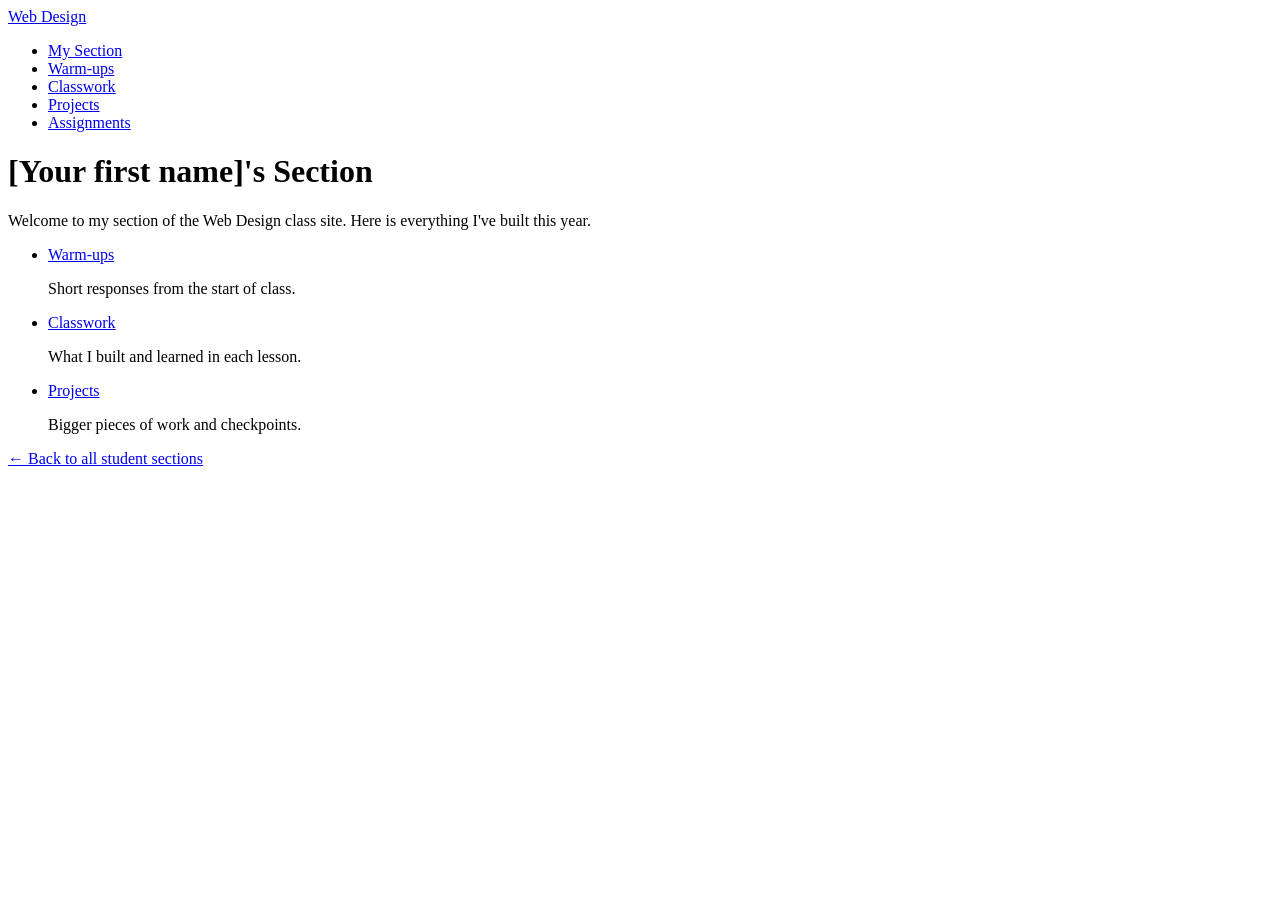
==== index.html @ 67ede3f2 "Initial commit" ====
<!DOCTYPE html>
<html lang="en">
<head>
  <meta charset="UTF-8">
  <meta name="viewport" content="width=device-width, initial-scale=1.0">
  <title>[Your first name]'s Section | Web Design</title>
  <link rel="stylesheet" href="style.css">
</head>
<body>
  <header>
    <nav>
      <a href="https://montverde-webdesign.github.io/" class="logo">Web Design</a>
      <ul>
        <li><a href="index.html">My Section</a></li>
        <li><a href="warm-ups/index.html">Warm-ups</a></li>
        <li><a href="classwork/index.html">Classwork</a></li>
        <li><a href="projects/index.html">Projects</a></li>
        <li><a href="https://montverde-webdesign.github.io/assignments.html">Assignments</a></li>
      </ul>
    </nav>
  </header>

  <main>
    <!-- CHANGE: put your first name in the heading and the title above -->
    <h1>[Your first name]'s Section</h1>
    <p>Welcome to my section of the Web Design class site. Here is everything I've built this year.</p>

    <ul class="categories">
      <li>
        <a href="warm-ups/index.html">Warm-ups</a>
        <p>Short responses from the start of class.</p>
      </li>
      <li>
        <a href="classwork/index.html">Classwork</a>
        <p>What I built and learned in each lesson.</p>
      </li>
      <li>
        <a href="projects/index.html">Projects</a>
        <p>Bigger pieces of work and checkpoints.</p>
      </li>
    </ul>

    <p><a href="https://montverde-webdesign.github.io/submissions.html">&larr; Back to all student sections</a></p>
  </main>
</body>
</html>
---- style.css ----
/* ==========================================================
   My section's styles
   Every page in this section uses this one file.

   Pages in this main folder link to it with:
       <link rel="stylesheet" href="style.css">
   Pages inside warm-ups, classwork, and projects use ../ to go up a folder:
       <link rel="stylesheet" href="../style.css">

   We'll write styles here starting Monday.
   ========================================================== */
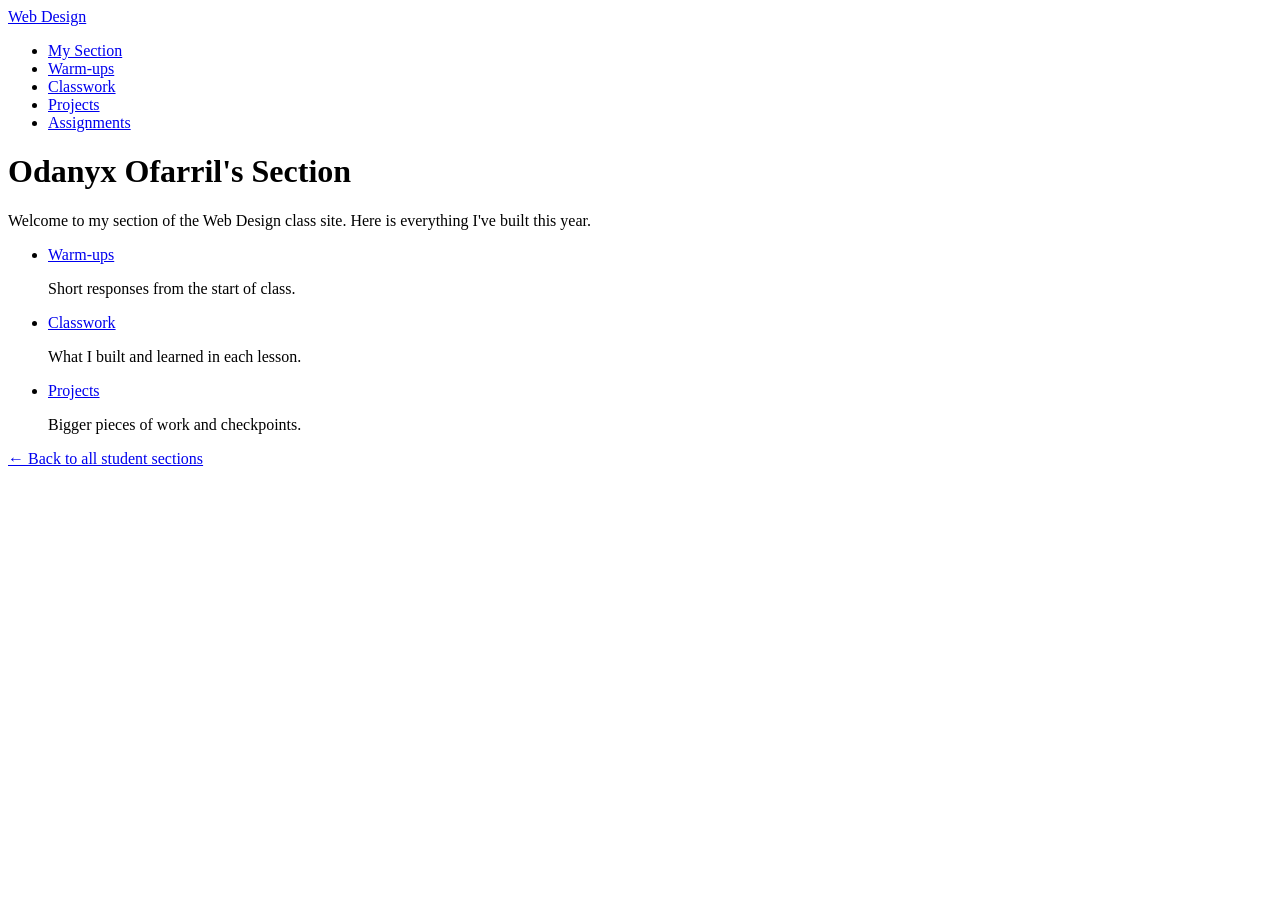
==== commit 91617636: "first update" ====
--- a/index.html
+++ b/index.html
@@ -3,7 +3,7 @@
 <head>
   <meta charset="UTF-8">
   <meta name="viewport" content="width=device-width, initial-scale=1.0">
-  <title>[Your first name]'s Section | Web Design</title>
+  <title>Odanyx Ofarril's Section | Web Design</title>
   <link rel="stylesheet" href="style.css">
 </head>
 <body>
@@ -22,7 +22,7 @@
 
   <main>
     <!-- CHANGE: put your first name in the heading and the title above -->
-    <h1>[Your first name]'s Section</h1>
+    <h1>Odanyx Ofarril's Section</h1>
     <p>Welcome to my section of the Web Design class site. Here is everything I've built this year.</p>
 
     <ul class="categories">
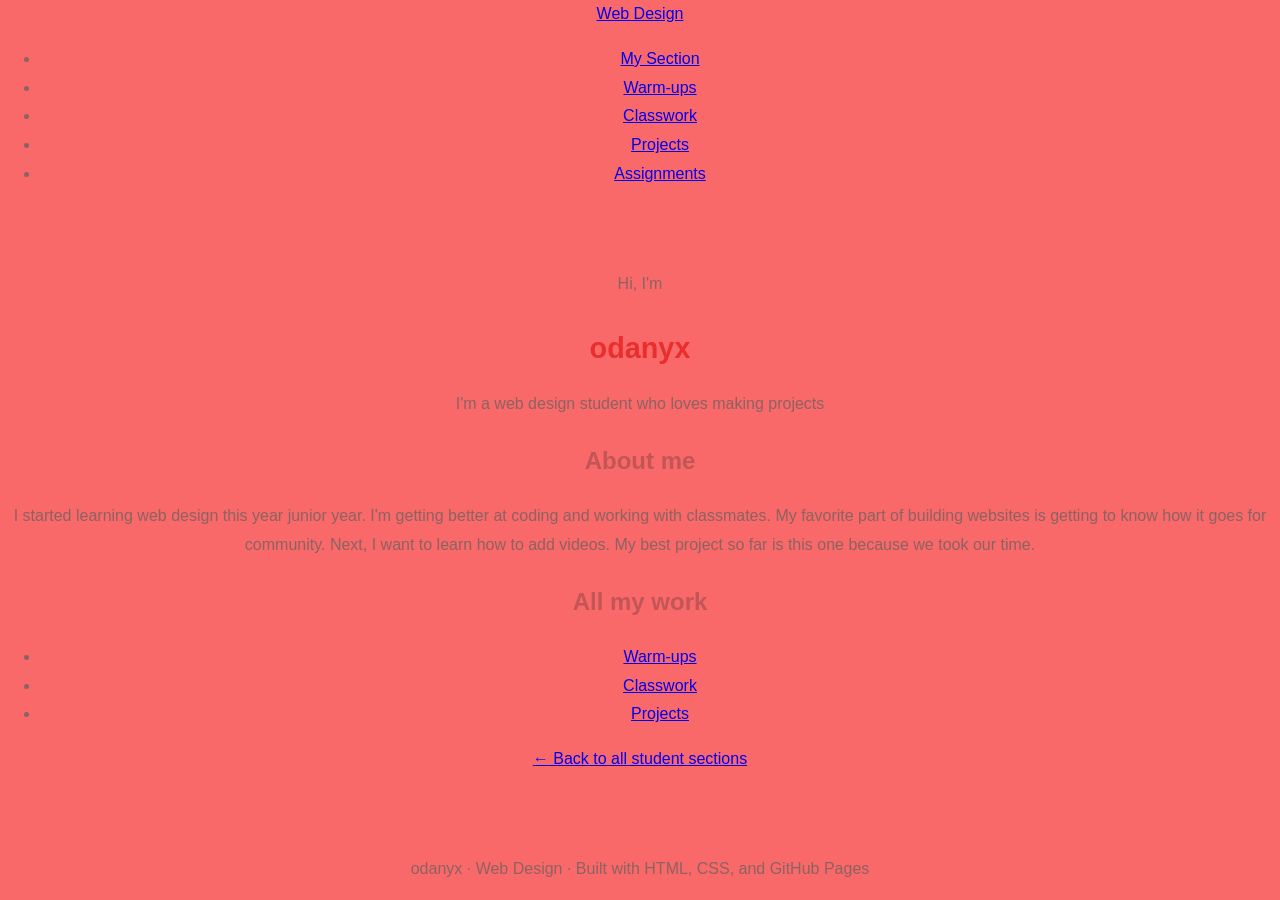
==== commit ef53163d: "Add portfolio hero and about me" ====
--- a/index.html
+++ b/index.html
@@ -21,26 +21,28 @@
   </header>
 
   <main>
-    <!-- CHANGE: put your first name in the heading and the title above -->
-    <h1>Odanyx Ofarril's Section</h1>
-    <p>Welcome to my section of the Web Design class site. Here is everything I've built this year.</p>
+    <section class="hero">
+  <p class="hello">Hi, I'm</p>
+  <h1>odanyx</h1>
+  <p class="intro">I'm a web design student who loves making projects</p>
+</section>
 
-    <ul class="categories">
-      <li>
-        <a href="warm-ups/index.html">Warm-ups</a>
-        <p>Short responses from the start of class.</p>
-      </li>
-      <li>
-        <a href="classwork/index.html">Classwork</a>
-        <p>What I built and learned in each lesson.</p>
-      </li>
-      <li>
-        <a href="projects/index.html">Projects</a>
-        <p>Bigger pieces of work and checkpoints.</p>
-      </li>
-    </ul>
+<section class="about">
+  <h2>About me</h2>
+  <p>I started learning web design this year junior year. I'm getting better at coding and working with classmates. My favorite part of building websites is getting to know how it goes for community. Next, I want to learn how to add videos. My best project so far is this one because we took our time.</p>
+</section>
 
-    <p><a href="https://montverde-webdesign.github.io/submissions.html">&larr; Back to all student sections</a></p>
+<section class="all-work">
+  <h2>All my work</h2>
+  <ul class="work-links">
+    <li><a href="warm-ups/index.html">Warm-ups</a></li>
+    <li><a href="classwork/index.html">Classwork</a></li>
+    <li><a href="projects/index.html">Projects</a></li>
+  </ul>
+</section>
+
+<p><a href="https://montverde-webdesign.github.io/submissions.html">&larr; Back to all student sections</a></p>
   </main>
-</body>
-</html>
+  <footer>
+  <p>odanyx &middot; Web Design &middot; Built with HTML, CSS, and GitHub Pages</p>
+</footer>
--- a/style.css
+++ b/style.css
@@ -9,3 +9,42 @@
 
    We'll write styles here starting Monday.
    ========================================================== */
+body {
+    margin: 0;
+    padding: 0;
+    font-family: Arial, sans-serif;
+    background-color: #f5000096;
+    color: #615f5fb6;
+    line-height: 1.8;
+    box-sizing: border-box;
+    min-height: 100vh;
+    display: flex;
+    flex-direction: column;
+    justify-content: space-between;
+    text-align: center;
+    
+}
+h1 {
+    font-size: 3rem;
+    margin-bottom: 1rem;
+}
+h1 {
+    font-size: 1.8rem;
+    margin-bottom: 0.5rem;
+    color: #e41717b6;
+}
+h2 {
+    color: #ac4e4eb6;
+    font-weight: bold;
+
+
+}
+a:hover {
+    color: #296633;
+}
+a:visited {
+    color: #eaf0e0;
+}
+:active {
+    color: #cc19bd;
+}
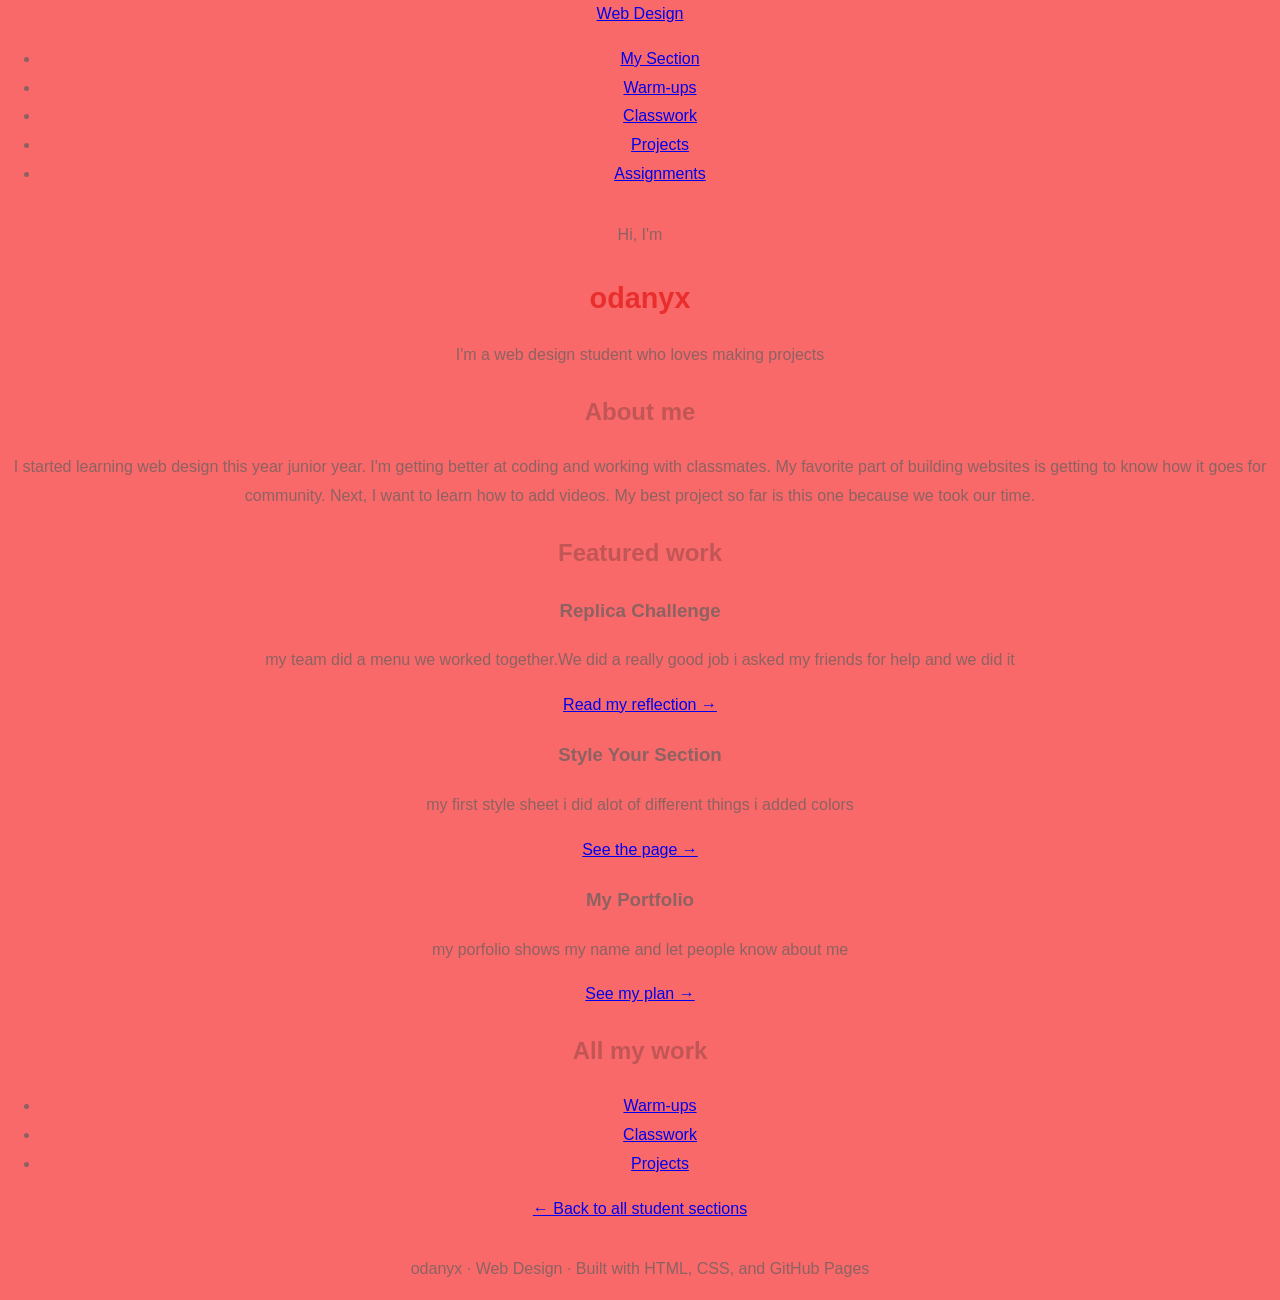
==== commit 4dee95c8: "Add featured work cards" ====
--- a/index.html
+++ b/index.html
@@ -33,6 +33,28 @@
 </section>
 
 <section class="all-work">
+
+  <section class="featured">
+  <h2>Featured work</h2>
+  <div class="cards">
+    <div class="card">
+      <h3>Replica Challenge</h3>
+      <p>my team did a menu we worked together.We did a really good job i asked my friends for help and we did it</p>
+      <a href="projects/2026-11-05-replica-challenge.html">Read my reflection &rarr;</a>
+    </div>
+    <div class="card">
+      <h3>Style Your Section</h3>
+      <p>my first style sheet i did alot of different things i added colors</p>
+      <a href="classwork/2026-10-23-style-my-section.html">See the page &rarr;</a>
+    </div>
+    <div class="card">
+      <h3>My Portfolio</h3>
+      <p>my porfolio shows my name and let people know about me</p>
+      <a href="classwork/2026-11-16-portfolio-plan.html">See my plan &rarr;</a>
+    </div>
+  </div>
+</section>
+
   <h2>All my work</h2>
   <ul class="work-links">
     <li><a href="warm-ups/index.html">Warm-ups</a></li>
